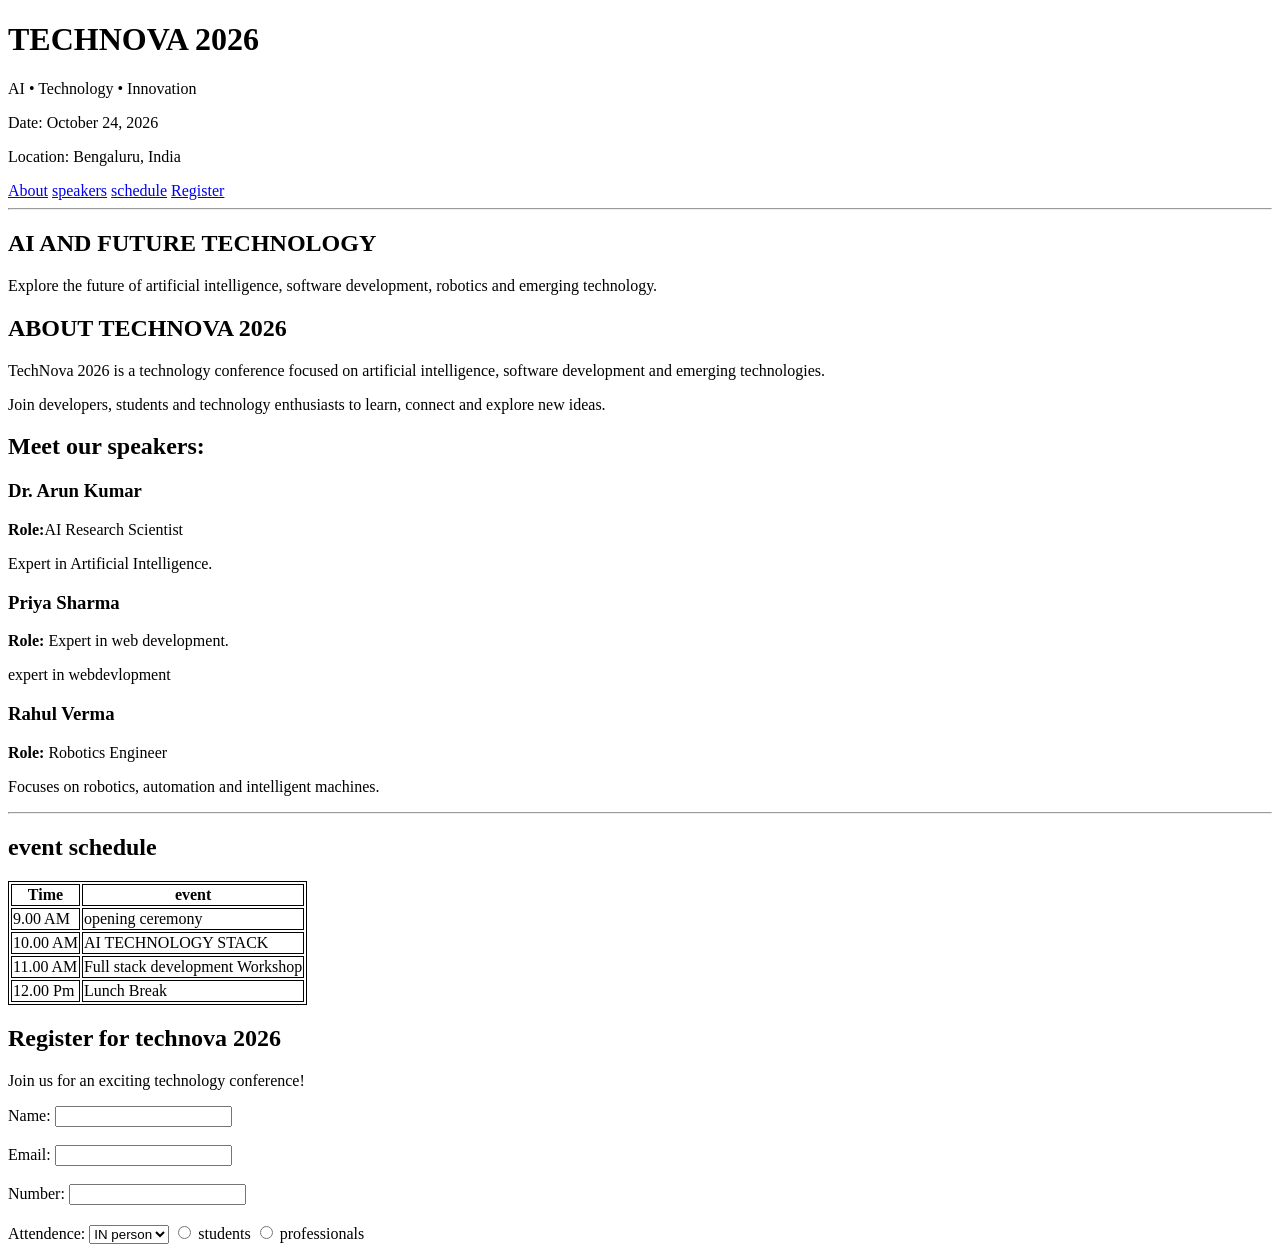
==== smart event registarion system/index.html @ e19c8edd "html" ====
<!DOCTYPE html>
<html lang="en">
<head>
    <meta charset="UTF-8">
    <meta name="viewport" content="width=device-width, initial-scale=1.0">
    <link rel="stylesheet" href="index.css">
    <title>technova</title>
</head>
<body>
    <header>
        <H1>TECHNOVA 2026</H1>
         <p>AI • Technology • Innovation</p>
          <p>Date: October 24, 2026</p>

    <p>Location: Bengaluru, India</p>
    <nav>
        <a href="#about">About</a>
        <a href="#speakers">speakers</a>
        <a href="#schedule">schedule</a>
        <a href="#register">Register</a>

    </nav>

    </header>


<hr>




    <main>
        <section>
            <h2>AI AND FUTURE TECHNOLOGY</h2>
            <p>  Explore the future of artificial intelligence,
                software development, robotics and emerging technology.</p>
        </section>

        <section id ="about">
             <h2>ABOUT TECHNOVA 2026</h2>
             <p> TechNova 2026 is a technology conference focused on
            artificial intelligence, software development and
            emerging technologies.</p>
            <p>Join developers, students and technology enthusiasts
            to learn, connect and explore new ideas.</p>

        </section>

        <section id = "speakers">
            <h2>Meet our speakers:</h2>
            <article>
                <h3>Dr. Arun Kumar</h3>
                <p><strong>Role:</strong>AI Research Scientist</p>
                <p>Expert in Artificial Intelligence.</p>
            </article>
             <article>
                <h3>Priya Sharma</h3>
                <p><strong>Role:</strong> Expert in web development.</p>
                <p>expert in webdevlopment</p>
            </article>
            
            <article>
                <h3>Rahul Verma</h3>
                <p><strong>Role: </strong> Robotics Engineer</p>
        <p>
            Focuses on robotics, automation and intelligent
            machines.
        </p>
    </article>

<hr>
    <section id="schedule">
        <h2>event schedule</h2>
        <table>
            <tr>
                <th>Time</th>
                <th>event</th>
            </tr>

            <tr>
                <td>9.00 AM</td>
                <TD>opening ceremony</TD>
            </tr>

            <tr>
                <td>10.00 AM</td>
                <td>AI TECHNOLOGY STACK</td>
            </tr>


            <TR>
                <TD>11.00 AM</TD>
                <td>Full stack development Workshop</td>
            </TR>


            <tr>
                <td>12.00 Pm</td>
                <td>Lunch Break</td>
            </tr>
        </table>


    </section>



<section id="Register">
    <h2>Register for technova 2026</h2>
    <p>Join us for an exciting technology conference!</p>

    <form></form>
        <label for="name">Name: </label>
        <input type="text" id="name">
        <br><br> 

        <label for="email">Email: </label>
        <input type="email" id="email">

        <br><br>


        <label for="phone">Number: </label>
        <input type="tel" id="number">
        <br><br>



        <label for="attendence">Attendence: </label>
        <select  id="attendence">
            <option>IN person</option>
            <option>Online</option>
        </select>

        <label for="students">
            <input type="radio" name="type" id="students" value="students" >
            students
        </label>

        <label for = "professional"></label>
        <input type="radio" name="type" id="professional" value="professional">
        professionals
    </form>


</section>




    </main>

    
</body>
</html>
---- smart event registarion system/index.css ----
table, th, td {
  border:1px solid black;
}
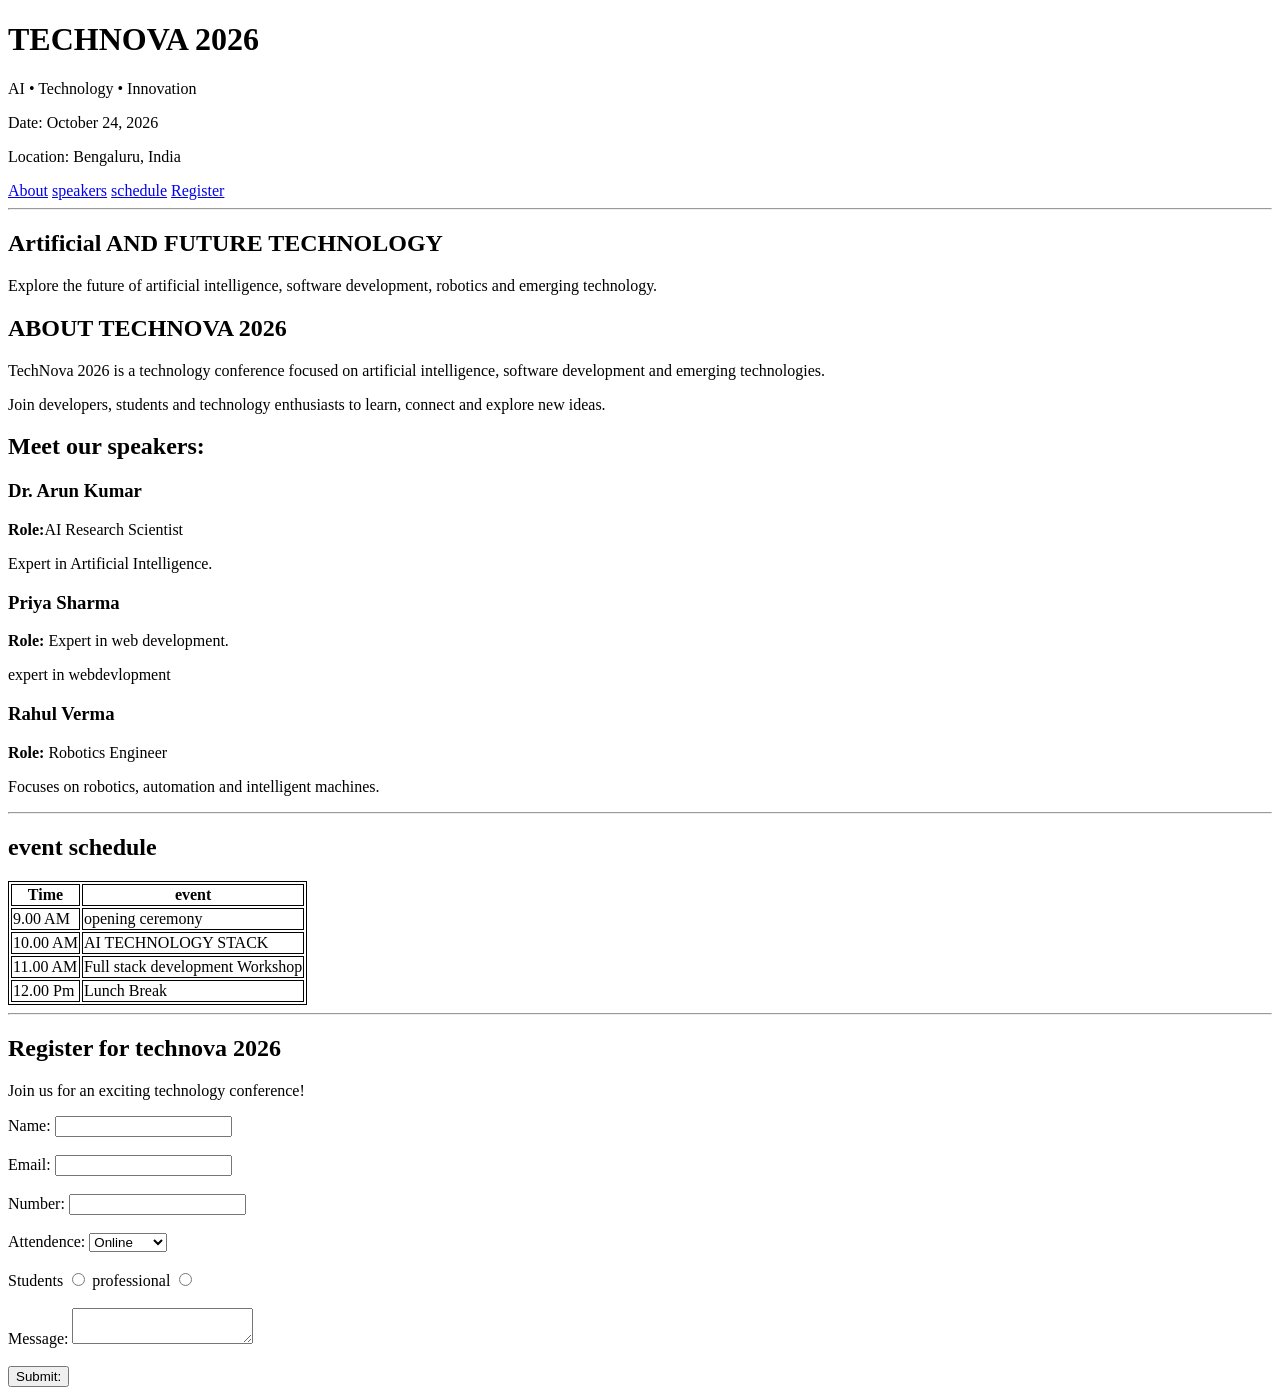
==== commit f595156a: "html" ====
--- a/smart event registarion system/index.html
+++ b/smart event registarion system/index.html
@@ -31,7 +31,7 @@
 
     <main>
         <section>
-            <h2>AI AND FUTURE TECHNOLOGY</h2>
+            <h2>Artificial AND FUTURE TECHNOLOGY</h2>
             <p>  Explore the future of artificial intelligence,
                 software development, robotics and emerging technology.</p>
         </section>
@@ -67,7 +67,7 @@
             machines.
         </p>
     </article>
-
+        </section>
 <hr>
     <section id="schedule">
         <h2>event schedule</h2>
@@ -104,43 +104,65 @@
     </section>
 
 
+<hr>
 
-<section id="Register">
+
+
+
+<section id="register">
     <h2>Register for technova 2026</h2>
     <p>Join us for an exciting technology conference!</p>
 
-    <form></form>
+    <form>
         <label for="name">Name: </label>
         <input type="text" id="name">
         <br><br> 
-
+        
         <label for="email">Email: </label>
         <input type="email" id="email">
-
         <br><br>
-
-
+        
         <label for="phone">Number: </label>
-        <input type="tel" id="number">
+        <input type="tel" id="phone">
         <br><br>
 
 
 
-        <label for="attendence">Attendence: </label>
-        <select  id="attendence">
-            <option>IN person</option>
-            <option>Online</option>
-        </select>
 
-        <label for="students">
-            <input type="radio" name="type" id="students" value="students" >
-            students
-        </label>
 
-        <label for = "professional"></label>
-        <input type="radio" name="type" id="professional" value="professional">
-        professionals
-    </form>
+<label for="attendence">Attendence:</label>
+
+<select  id="attendence">
+    <option value="online">Online</option>
+    <option value="in person">In person</option>
+</select>
+<br><br>
+
+
+           <label for="students">Students</label>
+           <input type="radio" name="type" value ="students" id="students">
+
+           <label for="professional">professional</label>
+           <input type="radio" name="type" value="professional" id="students">
+           <br><br>
+
+
+
+        <label for="message">Message: </label>
+        <textarea  id="message"></textarea>
+        <br><br>
+
+        <button type="submit">Submit:</button>
+
+
+
+
+
+    
+    
+    
+    
+        </form>
 
 
 </section>
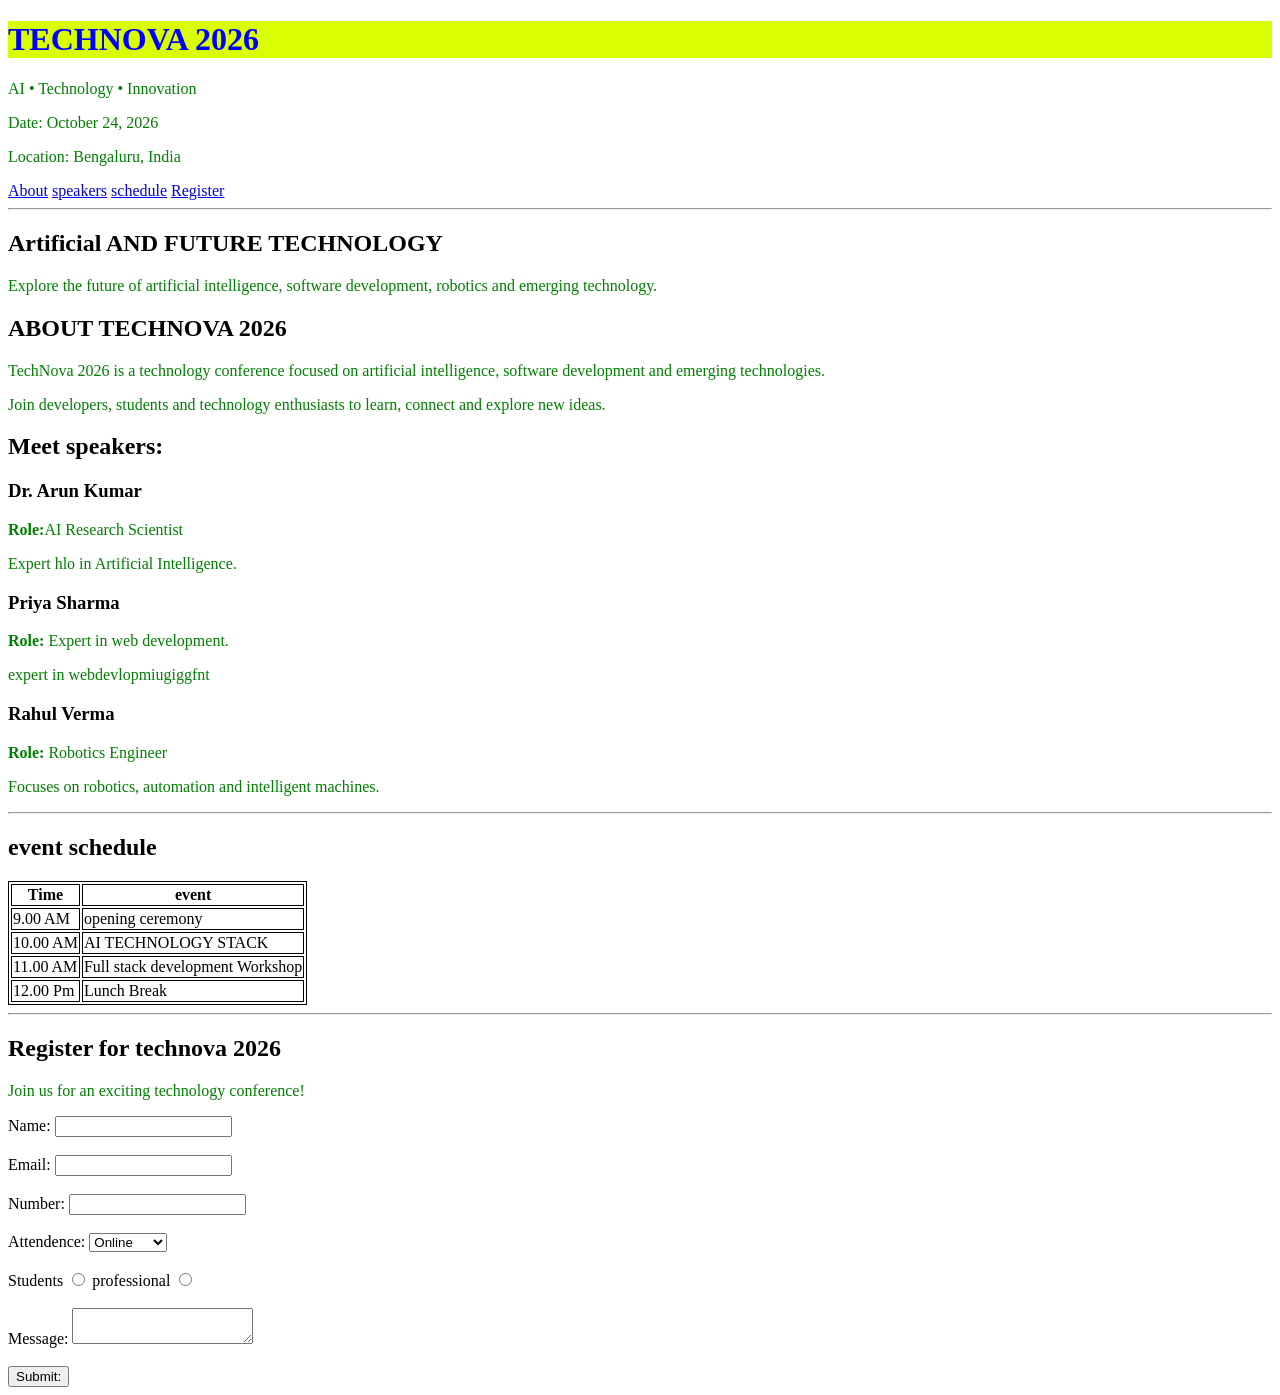
==== commit c7a5633d: "front end" ====
--- a/smart event registarion system/index.html
+++ b/smart event registarion system/index.html
@@ -47,16 +47,16 @@
         </section>
 
         <section id = "speakers">
-            <h2>Meet our speakers:</h2>
+            <h2>Meet  speakers:</h2>
             <article>
                 <h3>Dr. Arun Kumar</h3>
                 <p><strong>Role:</strong>AI Research Scientist</p>
-                <p>Expert in Artificial Intelligence.</p>
+                <p>Expert hlo in Artificial Intelligence.</p>
             </article>
              <article>
                 <h3>Priya Sharma</h3>
                 <p><strong>Role:</strong> Expert in web development.</p>
-                <p>expert in webdevlopment</p>
+                <p>expert in webdevlopmiugiggfnt</p>
             </article>
             
             <article>
@@ -143,7 +143,7 @@
            <input type="radio" name="type" value ="students" id="students">
 
            <label for="professional">professional</label>
-           <input type="radio" name="type" value="professional" id="students">
+           <input type="radio" name="type" value="professional" id="professional">
            <br><br>
 
 
--- a/smart event registarion system/index.css
+++ b/smart event registarion system/index.css
@@ -1,3 +1,11 @@
 table, th, td {
   border:1px solid black;
+}
+
+h1{
+  background-color: rgb(217, 255, 0);
+  color: blue;
+}
+p{
+  color: green;
 }
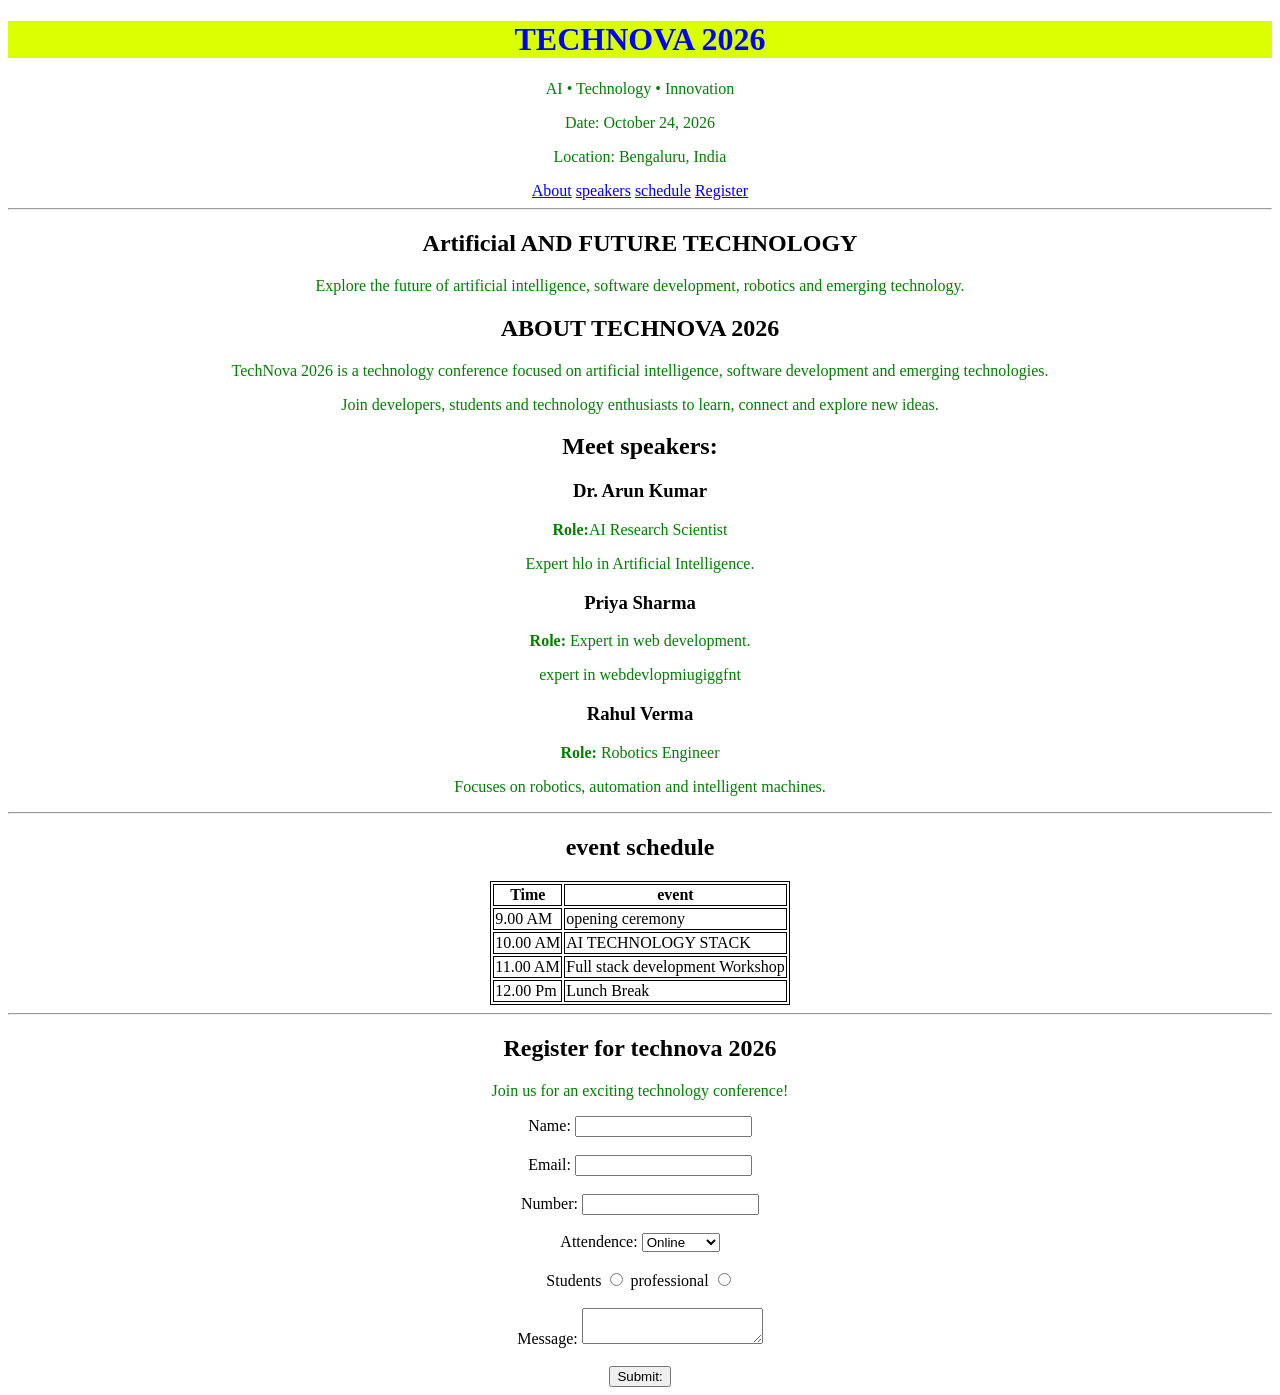
==== commit 4c11ebfa: "frontend" ====
--- a/smart event registarion system/index.html
+++ b/smart event registarion system/index.html
@@ -7,6 +7,7 @@
     <title>technova</title>
 </head>
 <body>
+    <center>
     <header>
         <H1>TECHNOVA 2026</H1>
          <p>AI • Technology • Innovation</p>
@@ -172,6 +173,6 @@
 
     </main>
 
-    
+    </center>
 </body>
 </html>
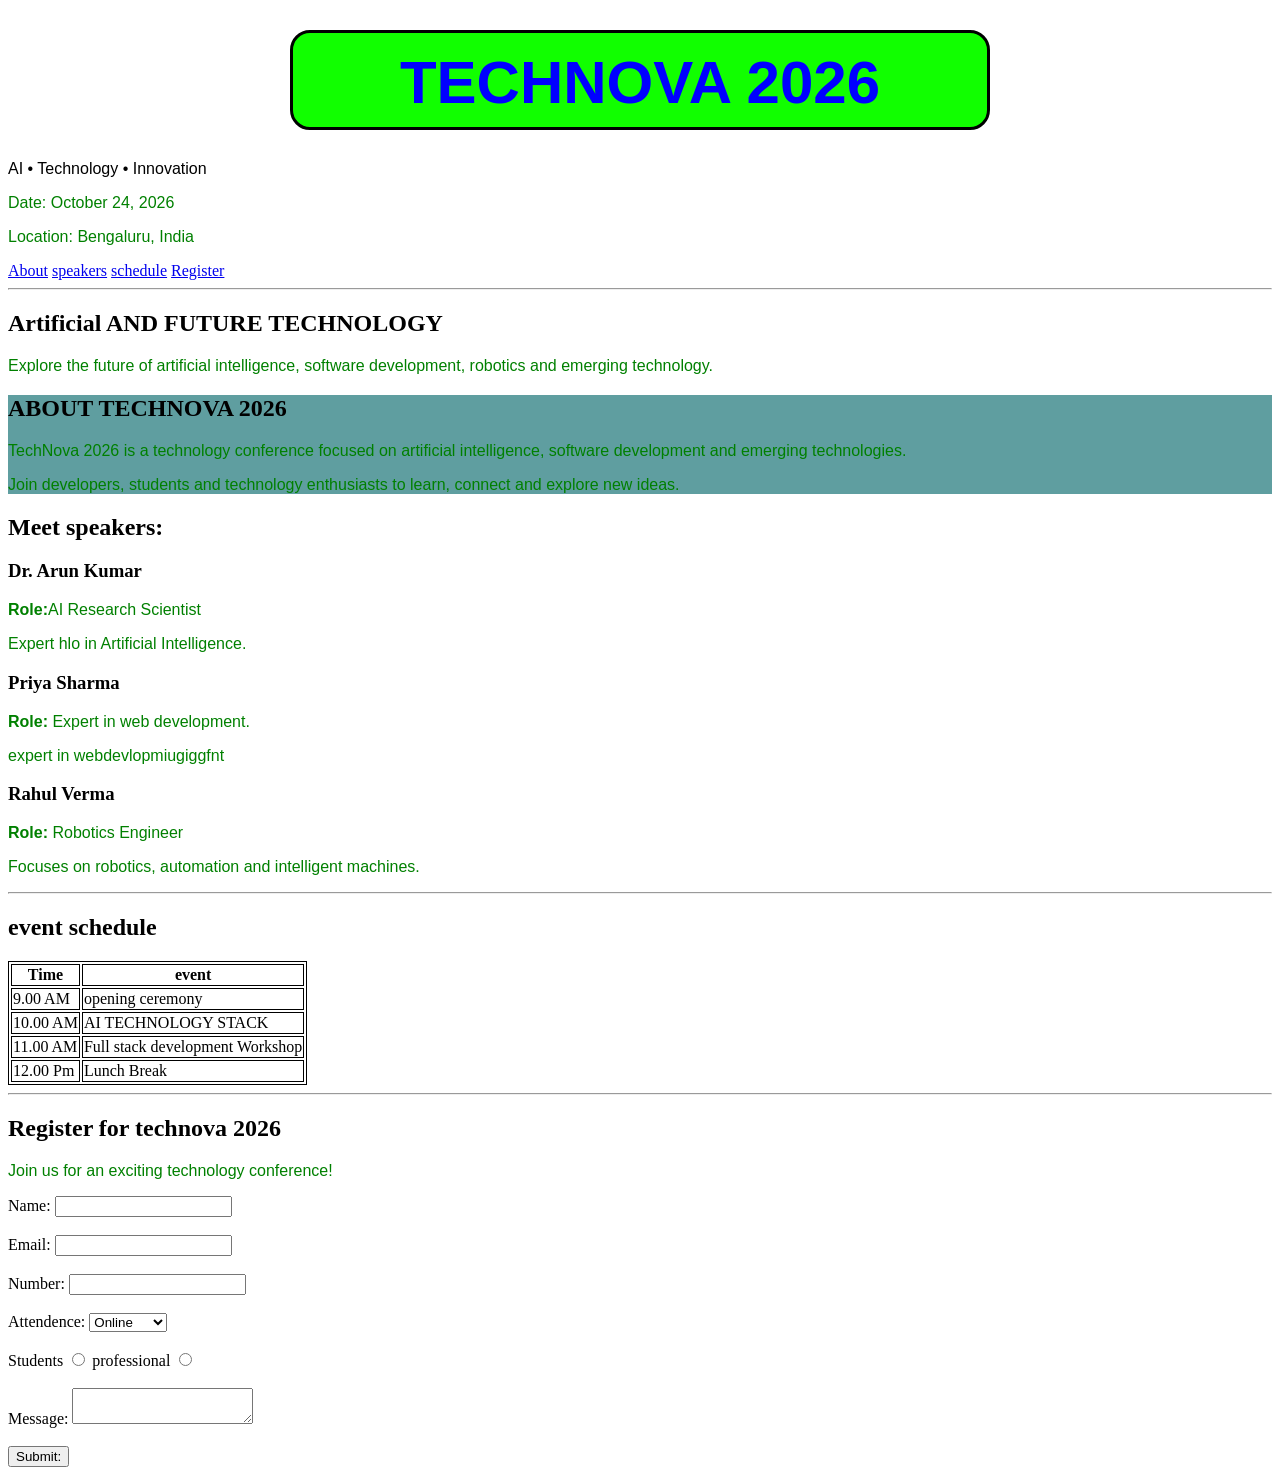
==== commit 871c6e87: "technova" ====
--- a/smart event registarion system/index.html
+++ b/smart event registarion system/index.html
@@ -7,10 +7,10 @@
     <title>technova</title>
 </head>
 <body>
-    <center>
+
     <header>
         <H1>TECHNOVA 2026</H1>
-         <p>AI • Technology • Innovation</p>
+         <p class="subtitle">AI • Technology • Innovation</p>
           <p>Date: October 24, 2026</p>
 
     <p>Location: Bengaluru, India</p>
@@ -173,6 +173,5 @@
 
     </main>
 
-    </center>
 </body>
 </html>
--- a/smart event registarion system/index.css
+++ b/smart event registarion system/index.css
@@ -3,9 +3,36 @@
 }
 
 h1{
-  background-color: rgb(217, 255, 0);
+  background-color: rgb(17, 255, 0);
   color: blue;
+  font-size: 60px;
+  font-family:'Trebuchet MS', 'Lucida Sans Unicode', 'Lucida Grande', 'Lucida Sans', Arial, sans-serif;
+  text-align: center;
+  font-weight: bold;
+  margin: 30px auto;
+  padding: 15px 10px;
+  border: 3px solid black ;
+  border-radius: 20px;
+width: 700px;
+  height: 100px;
+  
 }
+
 p{
   color: green;
+  font-family: Arial, Helvetica, sans-serif;
+}
+.title{
+  color: red;
+}
+
+.subtitle{
+  color: black;
+}
+#about{
+  background-color: cadetblue;
+}
+
+*{
+  box-sizing: border-box;
 }
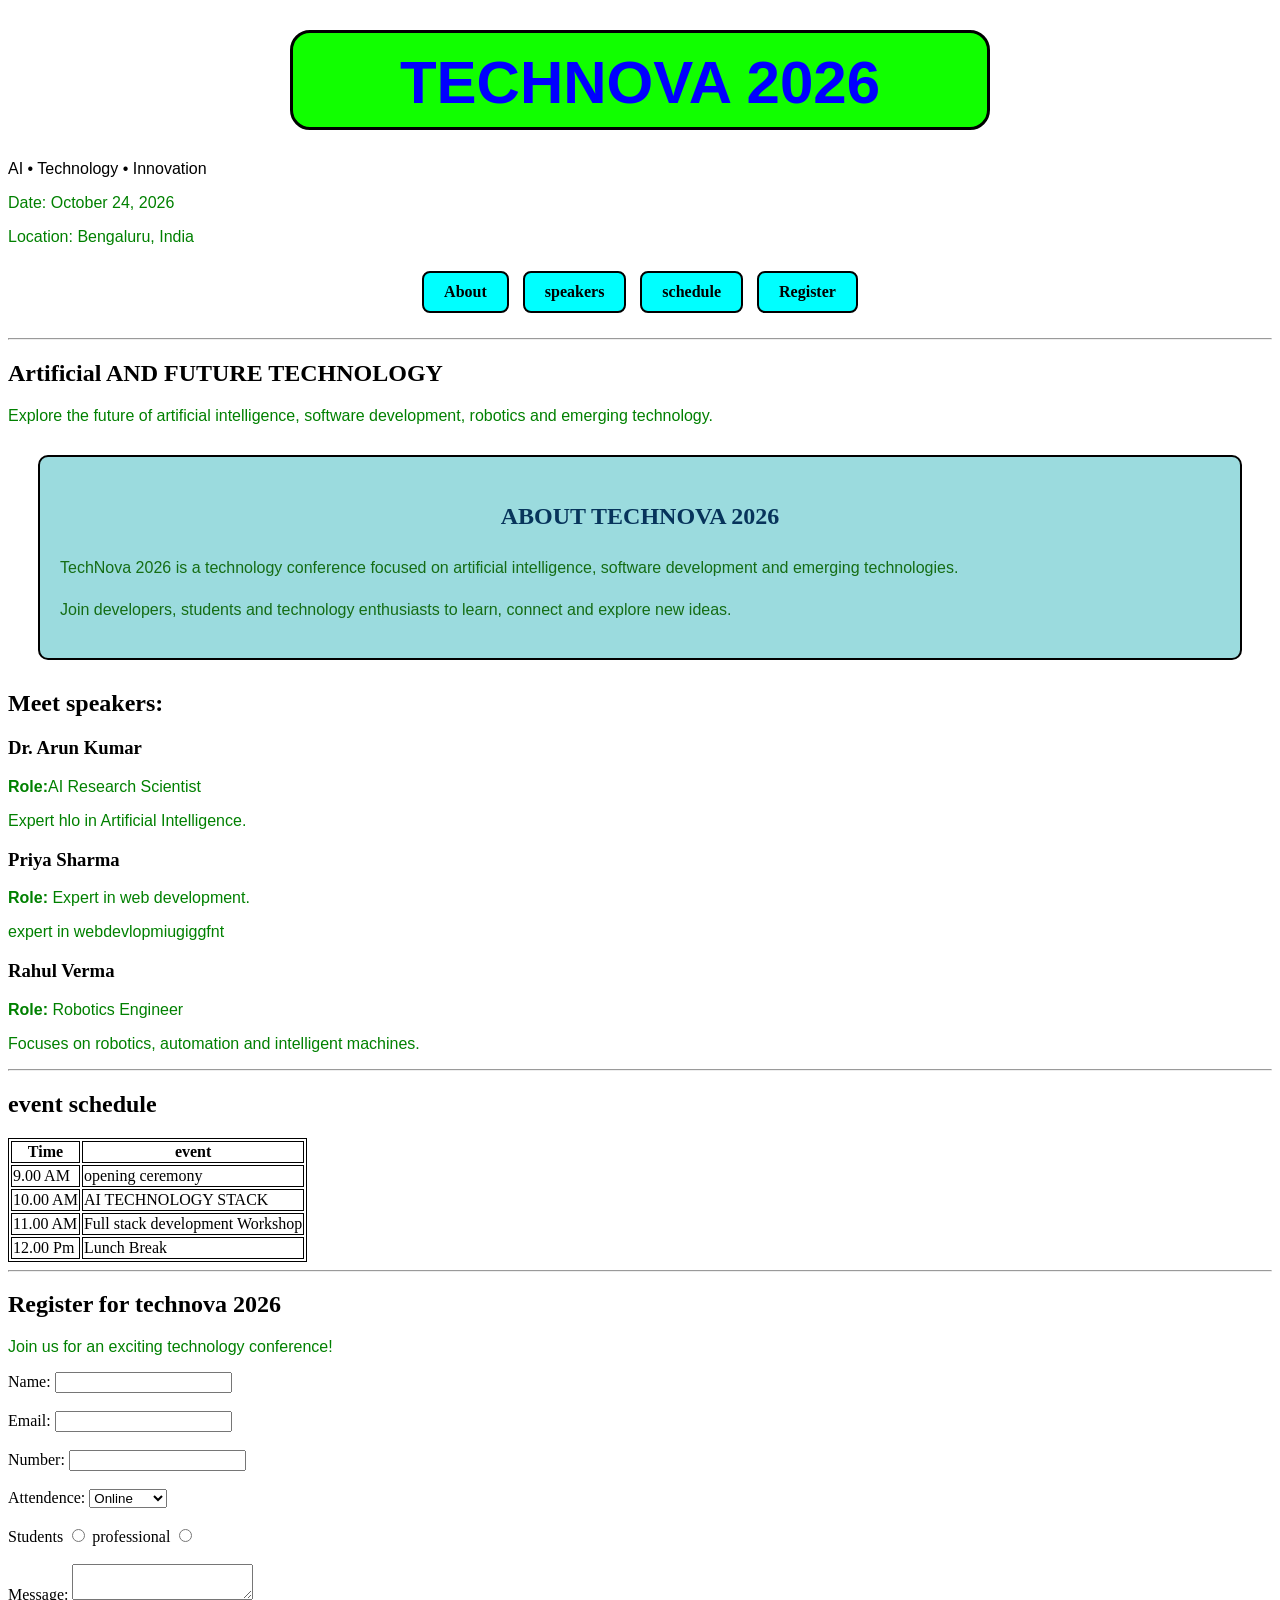
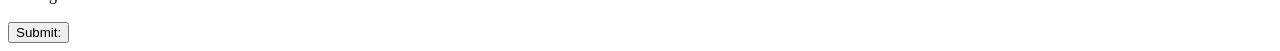
==== commit 2e22e931: "frnt end" ====
--- a/smart event registarion system/index.html
+++ b/smart event registarion system/index.html
@@ -11,9 +11,11 @@
     <header>
         <H1>TECHNOVA 2026</H1>
          <p class="subtitle">AI • Technology • Innovation</p>
-          <p>Date: October 24, 2026</p>
-
+         
+         <div class="p">
+         <p>Date: October 24, 2026</p>
     <p>Location: Bengaluru, India</p>
+         </div>
     <nav>
         <a href="#about">About</a>
         <a href="#speakers">speakers</a>
@@ -39,10 +41,10 @@
 
         <section id ="about">
              <h2>ABOUT TECHNOVA 2026</h2>
-             <p> TechNova 2026 is a technology conference focused on
+             <p class="para"> TechNova 2026 is a technology conference focused on
             artificial intelligence, software development and
             emerging technologies.</p>
-            <p>Join developers, students and technology enthusiasts
+            <p class="para">Join developers, students and technology enthusiasts
             to learn, connect and explore new ideas.</p>
 
         </section>
@@ -70,6 +72,8 @@
     </article>
         </section>
 <hr>
+
+
     <section id="schedule">
         <h2>event schedule</h2>
         <table>
--- a/smart event registarion system/index.css
+++ b/smart event registarion system/index.css
@@ -22,6 +22,9 @@
   color: green;
   font-family: Arial, Helvetica, sans-serif;
 }
+
+
+
 .title{
   color: red;
 }
@@ -30,9 +33,50 @@
   color: black;
 }
 #about{
-  background-color: cadetblue;
+  background-color: rgb(155, 219, 222);
+  margin: 30px;
+  padding: 20px;
+  color: rgb(7, 52, 91);
+  border: 2px solid black;
+  border-radius: 10px;
+  line-height: 1.6;
+}
+#about h2{
+  text-align: center;
+}
+#about p {
+  color: rgb(21, 109, 21);
 }
 
 *{
   box-sizing: border-box;
+}
+
+nav a{
+  display: inline-block;
+  padding: 10px 20px;
+  border: 2px solid black;
+  margin: 5px;
+ color: black; 
+ text-decoration: none;
+ border-radius: 8px;
+ background-color: aqua;
+ font-weight: bold;
+ transition: 0.5s;
+ 
+}
+
+nav a:hover {
+    background-color: rgb(148, 29, 29);
+    color: white;
+}
+
+nav{
+  text-align: center;
+  margin: 20px 2px ;
+  
+}
+
+.para{
+  color: black;
 }
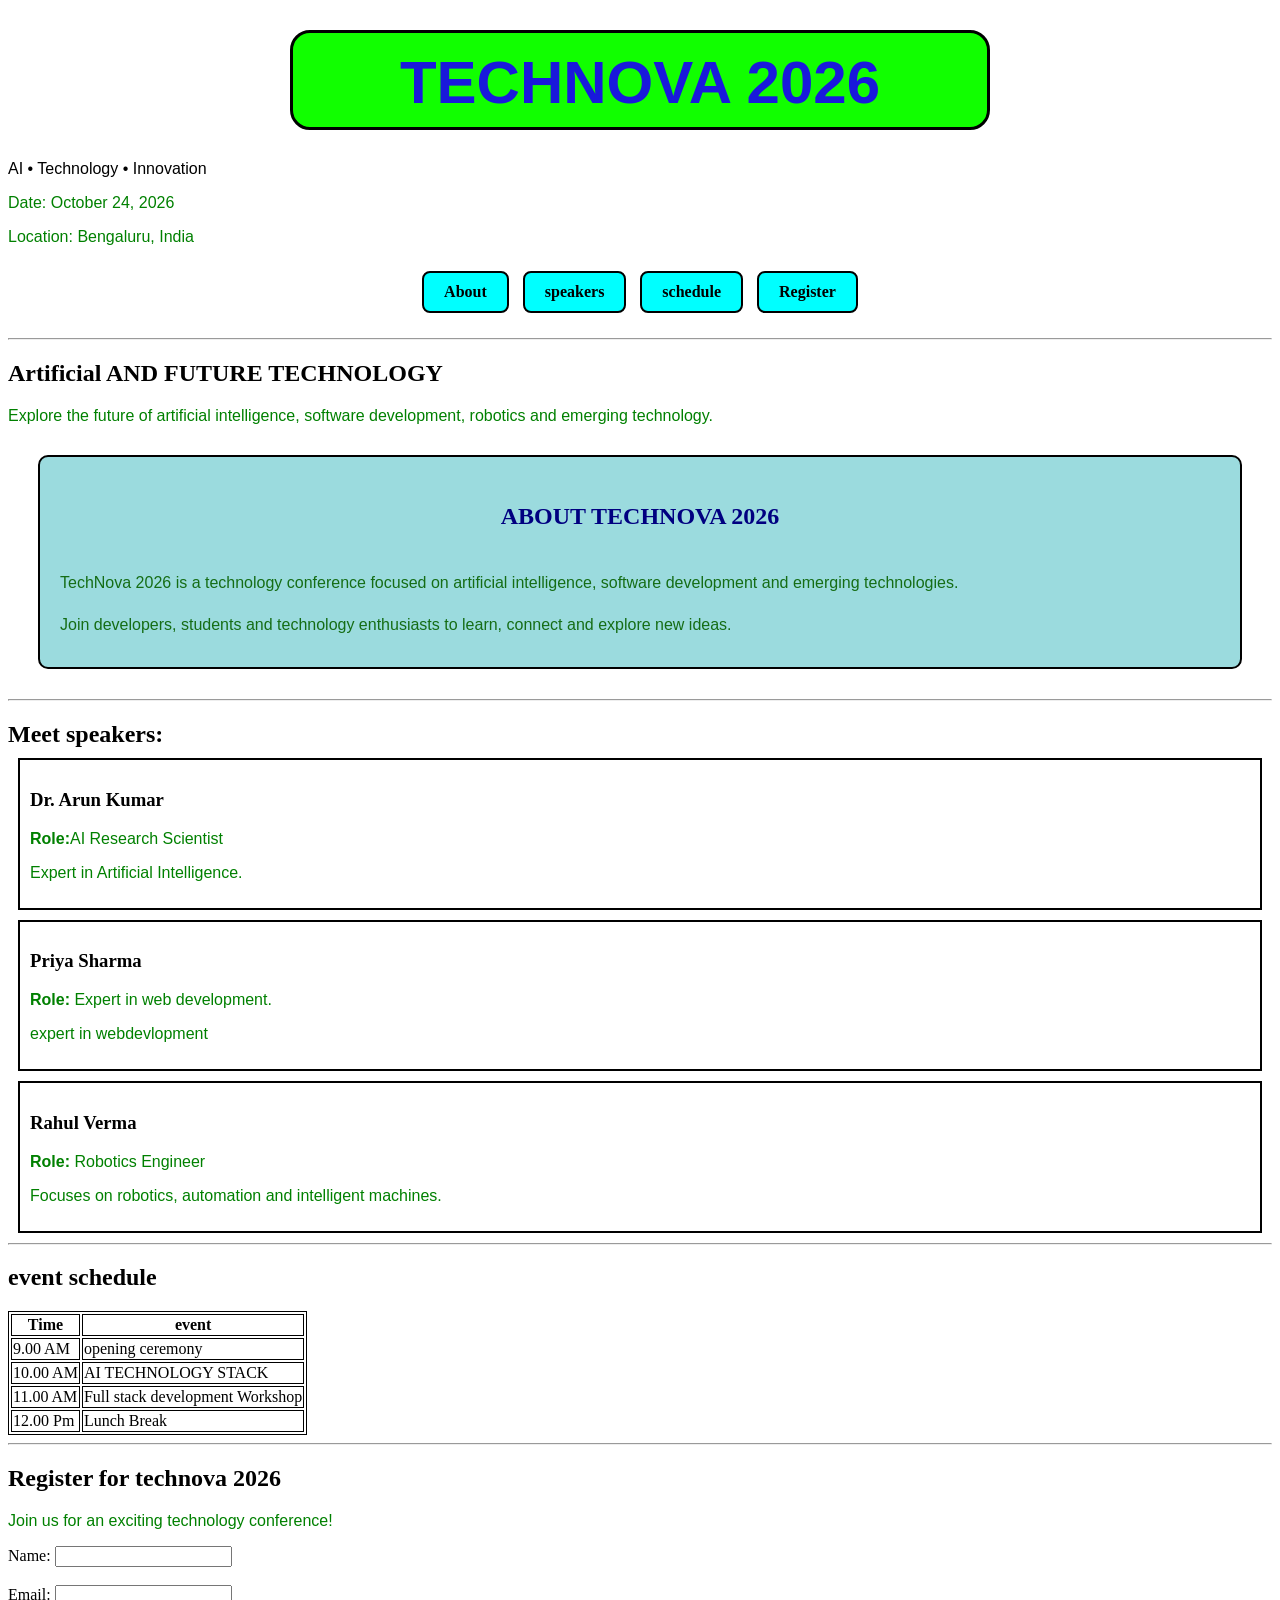
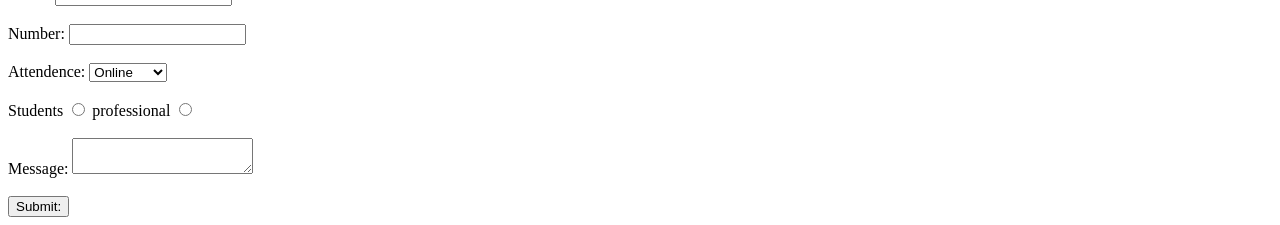
==== commit 27b6a71e: "front end" ====
--- a/smart event registarion system/index.html
+++ b/smart event registarion system/index.html
@@ -48,18 +48,19 @@
             to learn, connect and explore new ideas.</p>
 
         </section>
+        <hr>
 
         <section id = "speakers">
             <h2>Meet  speakers:</h2>
             <article>
                 <h3>Dr. Arun Kumar</h3>
                 <p><strong>Role:</strong>AI Research Scientist</p>
-                <p>Expert hlo in Artificial Intelligence.</p>
+                <p>Expert  in Artificial Intelligence.</p>
             </article>
              <article>
                 <h3>Priya Sharma</h3>
                 <p><strong>Role:</strong> Expert in web development.</p>
-                <p>expert in webdevlopmiugiggfnt</p>
+                <p>expert in webdevlopment</p>
             </article>
             
             <article>
--- a/smart event registarion system/index.css
+++ b/smart event registarion system/index.css
@@ -4,7 +4,7 @@
 
 h1{
   background-color: rgb(17, 255, 0);
-  color: blue;
+  color: rgb(25, 25, 219);
   font-size: 60px;
   font-family:'Trebuchet MS', 'Lucida Sans Unicode', 'Lucida Grande', 'Lucida Sans', Arial, sans-serif;
   text-align: center;
@@ -36,16 +36,24 @@
   background-color: rgb(155, 219, 222);
   margin: 30px;
   padding: 20px;
-  color: rgb(7, 52, 91);
+  color: rgb(6, 120, 220);
   border: 2px solid black;
   border-radius: 10px;
   line-height: 1.6;
+
 }
 #about h2{
   text-align: center;
+  margin-bottom: 35px;
+  color: navy;
+  
+  
 }
 #about p {
   color: rgb(21, 109, 21);
+  line-height: 1.6;
+  margin-bottom: 10px;
+
 }
 
 *{
@@ -79,4 +87,22 @@
 
 .para{
   color: black;
-}+}
+
+
+
+
+
+
+
+
+#speakers h2{
+
+  margin-bottom: 10px;
+}
+#speakers article{
+padding: 10px;
+border: 2px solid black;
+margin: 10px;
+}
+
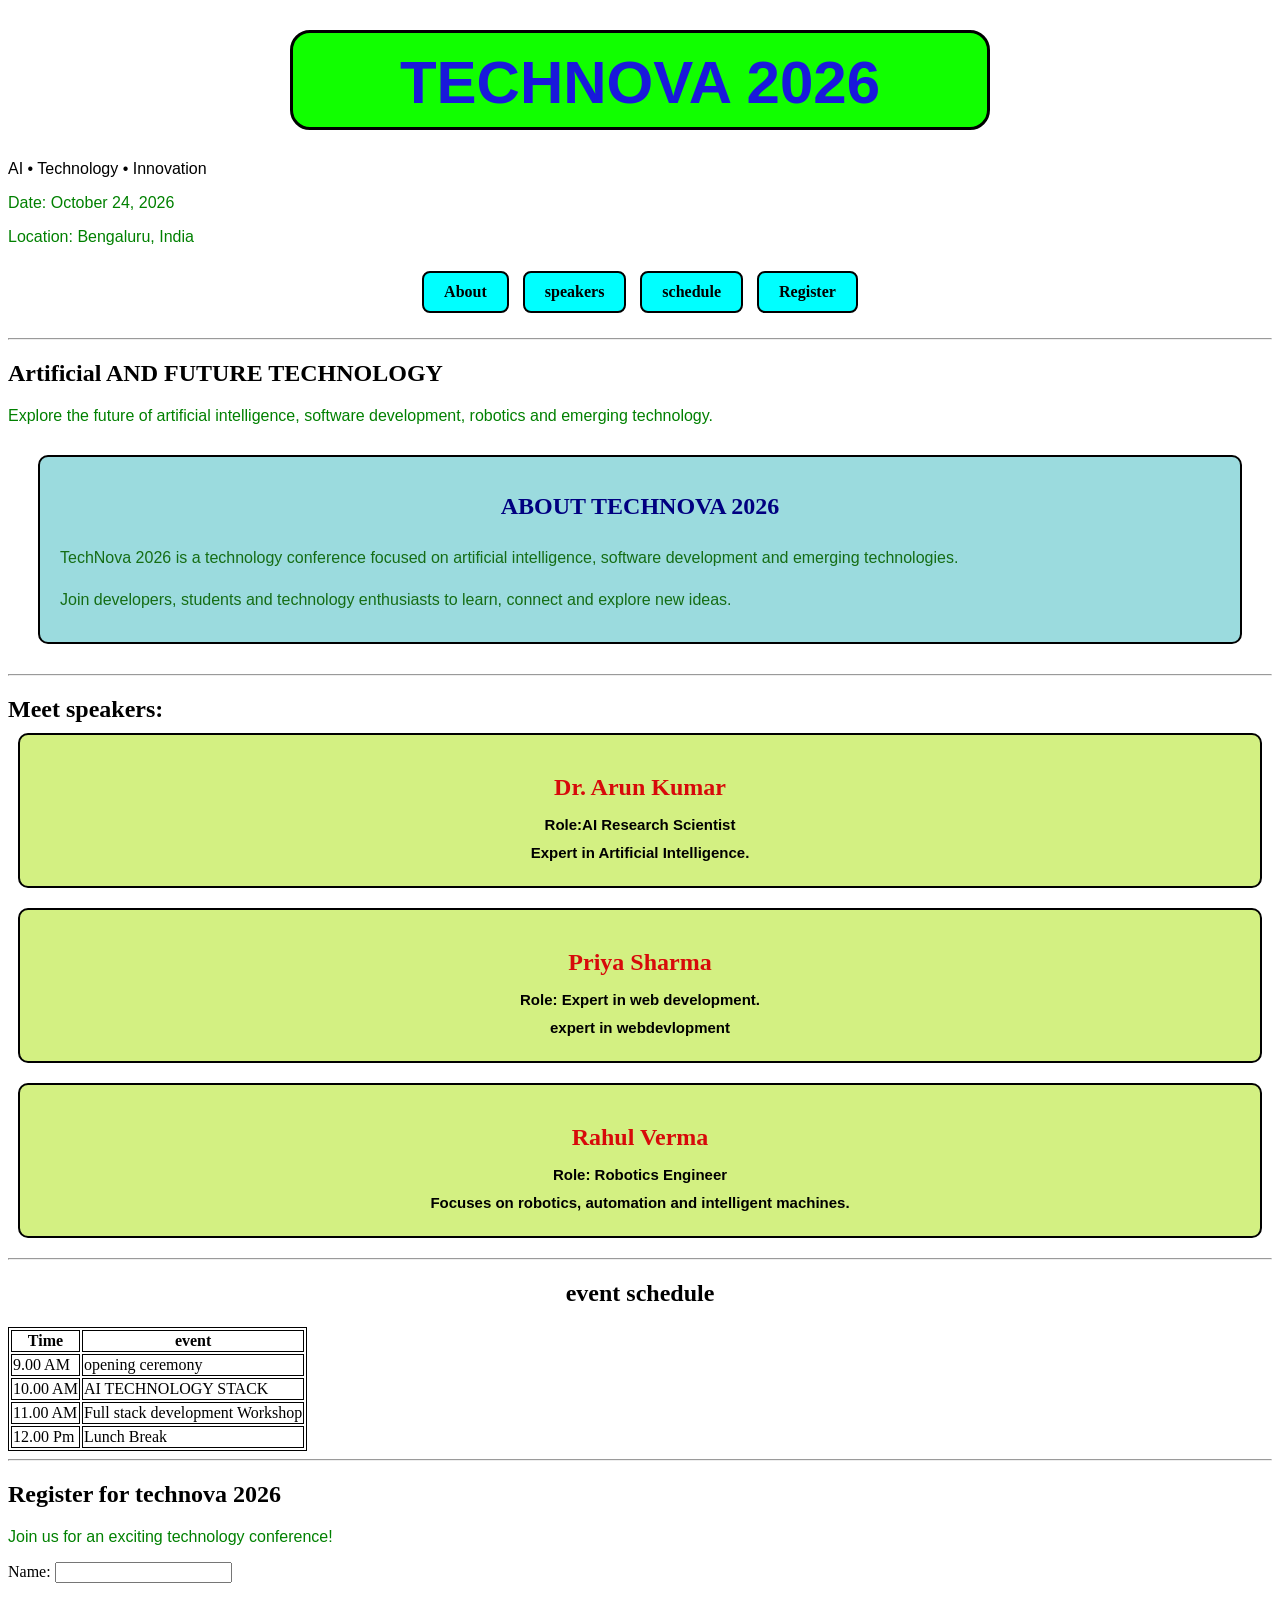
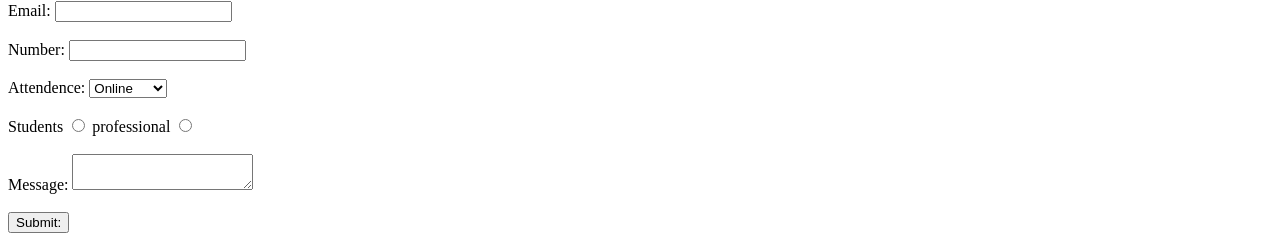
==== commit 0bc77ae1: "front end" ====
--- a/smart event registarion system/index.html
+++ b/smart event registarion system/index.html
@@ -73,6 +73,14 @@
     </article>
         </section>
 <hr>
+
+
+
+
+
+
+
+
 
 
     <section id="schedule">
--- a/smart event registarion system/index.css
+++ b/smart event registarion system/index.css
@@ -44,7 +44,7 @@
 }
 #about h2{
   text-align: center;
-  margin-bottom: 35px;
+  margin-top: 10px;
   color: navy;
   
   
@@ -53,6 +53,7 @@
   color: rgb(21, 109, 21);
   line-height: 1.6;
   margin-bottom: 10px;
+
 
 }
 
@@ -96,13 +97,42 @@
 
 
 
+
+
+
 #speakers h2{
 
   margin-bottom: 10px;
 }
 #speakers article{
-padding: 10px;
+padding: 15px;
 border: 2px solid black;
 margin: 10px;
+margin-bottom: 20px;
+background-color: rgb(211, 240, 130);
+border-radius: 10px;
+text-align: center;
+font-weight: bold;
 }
 
+#speakers article p{
+ font-size: 15px;
+  color: black;
+  line-height: 0.5;
+  margin-top: 20px;
+}
+
+#speakers article h3{
+  color: rgb(215, 10, 10);
+  font-size: 24px;
+  margin-bottom: 10px;
+}
+
+
+
+
+
+
+#schedule h2{
+  text-align: center;
+}
